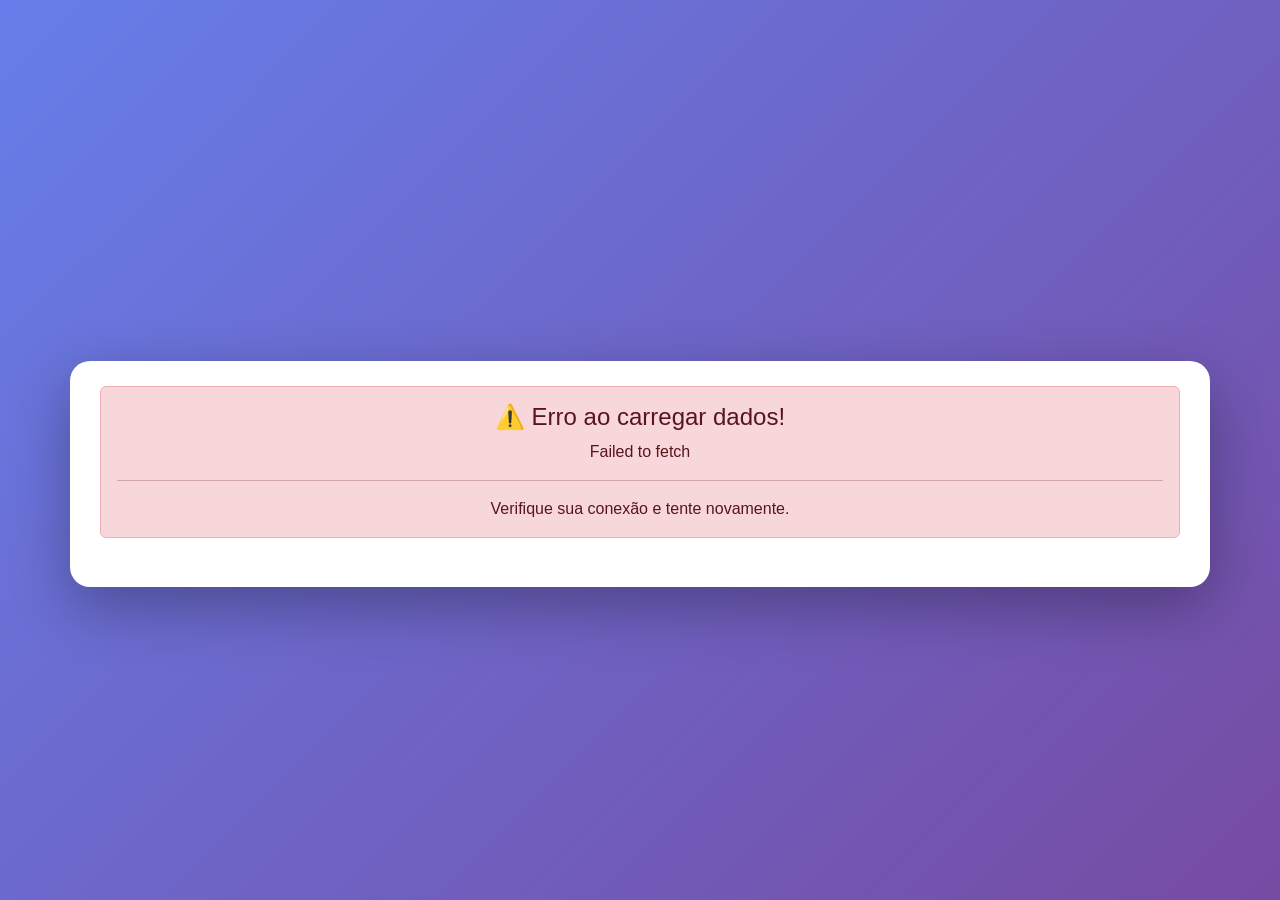
==== index.html @ e2eb5db5 "Completo" ====
<!DOCTYPE html>
<html lang="pt-BR">
<head>
    <meta charset="UTF-8">
    <meta name="viewport" content="width=device-width, initial-scale=1.0">
    <title>Higher or Lower - Countries</title>
    <!-- Bootstrap CSS -->
    <link href="https://cdn.jsdelivr.net/npm/bootstrap@5.3.0/dist/css/bootstrap.min.css" rel="stylesheet">
    <link rel="stylesheet" href="style/style.css">
</head>
<body>
    <div class="container mt-5">
        <!-- Loading Spinner -->
        <div id="loadingSpinner" class="text-center mb-4">
            <div class="spinner-border text-primary" role="status">
                <span class="visually-hidden">Carregando...</span>
            </div>
            <p class="text-muted mt-2">Carregando países...</p>
        </div>

        <!-- Game Content -->
        <div id="gameContent" style="display: none;">
            <h1 class="text-center mb-2">🌍 Higher or Lower</h1>
            <p class="subtitle text-center text-muted">Escolha qual país tem maior população</p>

            <div class="score-board d-flex justify-content-between align-items-center p-2 bg-light rounded">
                <span id="score" class="fs-6 fw-bold">Score: 0</span>
                <button class="btn btn-primary" onclick="resetGame()">Novo Jogo</button>
            </div>

            <div class="game-area d-flex justify-content-center align-items-stretch">
                <div class="country-card">
                    <div class="country-header">
                        <span class="flag" id="flag1"></span>
                        <h2 id="name1"></h2>
                    </div>
                    <p class="population" id="pop1"></p>
                    <button class="choice-btn btn btn-primary btn-sm w-100" onclick="chooseLeft()">← Esquerda</button>
                </div>

                <div class="vs fw-bold fs-5 text-primary d-flex align-items-center px-3">VS</div>

                <div class="country-card">
                    <div class="country-header">
                        <span class="flag" id="flag2"></span>
                        <h2 id="name2"></h2>
                    </div>
                    <p class="population" id="pop2"></p>
                    <button class="choice-btn btn btn-primary btn-sm w-100" onclick="chooseRight()">Direita →</button>
                </div>
            </div>

            <div id="message" class="message text-center"></div>
            <div class="text-center mt-3">
                <button id="nextBtn" class="btn btn-success btn-sm" onclick="nextRound()" style="display: none;">Próxima Rodada →</button>
            </div>
        </div>
    </div>

    <!-- Bootstrap JS -->
    <script src="https://cdn.jsdelivr.net/npm/bootstrap@5.3.0/dist/js/bootstrap.bundle.min.js"></script>

    <script src="js/script.js"></script>
</body>
</html>
---- style/style.css ----
/* ==================== RESET & BASE ==================== */
* {
    margin: 0;
    padding: 0;
    box-sizing: border-box;
}

body {
    font-family: 'Segoe UI', Tahoma, Geneva, Verdana, sans-serif;
    background: linear-gradient(135deg, #667eea 0%, #764ba2 100%);
    min-height: 100vh;
    padding: 15px;
    display: flex;
    align-items: center;
    justify-content: center;
}

/* ==================== CONTAINER ==================== */
.container {
    background: white;
    border-radius: 20px;
    padding: 25px 30px;
    box-shadow: 0 20px 60px rgba(0, 0, 0, 0.3);
}

.subtitle {
    font-size: 0.95em;
    margin-bottom: 20px;
}

/* ==================== SCORE BOARD ==================== */
.score-board {
    background-color: #f0f0f0;
    border-radius: 10px;
    margin-bottom: 20px !important;
}

/* ==================== GAME AREA ==================== */
.game-area {
    margin-bottom: 20px;
    flex-wrap: nowrap;
    gap: 15px !important;
}

.country-card {
    background: #f9f9f9;
    border-radius: 15px;
    padding: 15px;
    text-align: center;
    border: 3px solid #ddd;
    transition: transform 0.2s, border-color 0.2s;
    flex: 0 0 48%;
}

.country-card:hover {
    transform: translateY(-5px);
    border-color: #667eea;
}

.country-header {
    display: flex;
    flex-direction: column;
    align-items: center;
    justify-content: center;
    gap: 5px;
    margin-bottom: 8px;
}

.flag {
    margin-bottom: 5px;
    height: 70px;
    display: flex;
    align-items: center;
    justify-content: center;
}

.flag img {
    max-width: 100%;
    max-height: 100%;
    object-fit: contain;
}

h2 {
    color: #333;
    margin-bottom: 10px;
    font-size: 1.3em;
}

.population {
    color: #666;
    font-size: 0.85em;
    margin-bottom: 10px;
    padding: 6px;
    background: #e8e8e8;
    border-radius: 8px;
    display: none;
}

.vs {
    font-weight: bold;
    color: #667eea;
}

/* ==================== BUTTONS ==================== */
.choice-btn {
    padding: 12px 25px;
    font-size: 1em;
    transition: transform 0.2s;
}

.choice-btn:hover {
    transform: scale(1.05);
}

.choice-btn:active {
    transform: scale(0.98);
}

#nextBtn {
    margin: 15px auto 0 !important;
    transition: transform 0.2s;
}

#nextBtn:hover {
    transform: scale(1.05);
}

#nextBtn:active {
    transform: scale(0.98);
}

/* ==================== MESSAGE ==================== */
.message {
    text-align: center;
    font-size: 1em;
    font-weight: bold;
    padding: 12px;
    min-height: 30px;
    border-radius: 10px;
    margin-bottom: 15px !important;
}

.message.correct {
    color: #27ae60;
    background: #d4edda;
}

.message.incorrect {
    color: #c0392b;
    background: #f8d7da;
}

/* ==================== RESPONSIVE ==================== */
/* Bootstrap já cuida da responsividade com as classes col-md-5 */
.vs {
    font-weight: bold;
    color: #667eea;
}

@media (max-width: 768px) {
    .container {
        padding: 20px 20px;
    }

    .country-card {
        flex: 0 0 40%;
    }

    .choice-btn {
        padding: 8px 15px;
        font-size: 0.9em;
    }
}
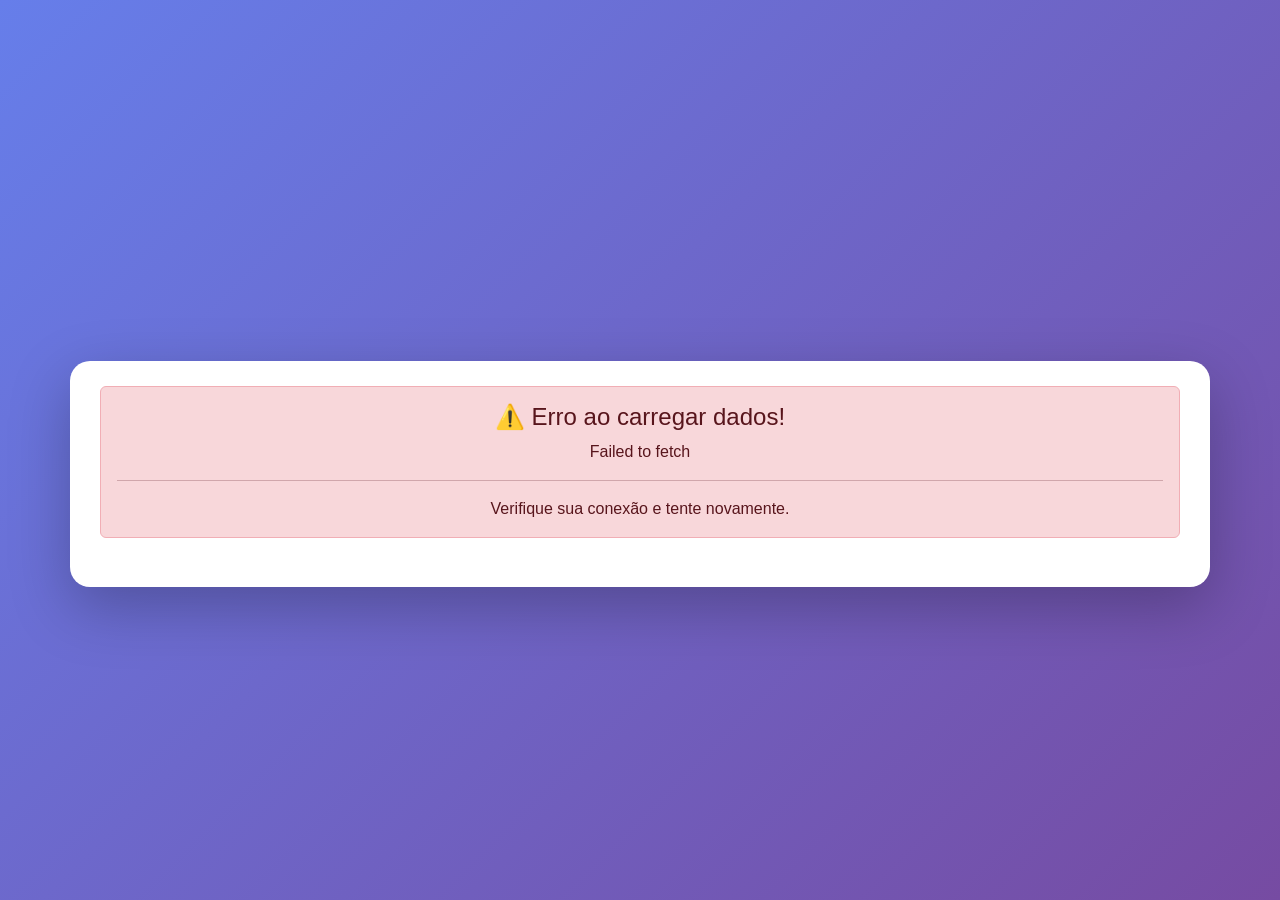
==== commit e0836562: "Aba de detalhes Adicionei o detalhes.html e mais dois aquivos JS." ====
--- a/index.html
+++ b/index.html
@@ -1,65 +1,120 @@
-<!DOCTYPE html>
+<!doctype html>
 <html lang="pt-BR">
-<head>
-    <meta charset="UTF-8">
-    <meta name="viewport" content="width=device-width, initial-scale=1.0">
+  <head>
+    <meta charset="UTF-8" />
+    <meta name="viewport" content="width=device-width, initial-scale=1.0" />
     <title>Higher or Lower - Countries</title>
     <!-- Bootstrap CSS -->
-    <link href="https://cdn.jsdelivr.net/npm/bootstrap@5.3.0/dist/css/bootstrap.min.css" rel="stylesheet">
-    <link rel="stylesheet" href="style/style.css">
-</head>
-<body>
+    <link
+      href="https://cdn.jsdelivr.net/npm/bootstrap@5.3.0/dist/css/bootstrap.min.css"
+      rel="stylesheet"
+    />
+    <link rel="stylesheet" href="style/style.css" />
+  </head>
+  <body>
     <div class="container mt-5">
-        <!-- Loading Spinner -->
-        <div id="loadingSpinner" class="text-center mb-4">
-            <div class="spinner-border text-primary" role="status">
-                <span class="visually-hidden">Carregando...</span>
-            </div>
-            <p class="text-muted mt-2">Carregando países...</p>
+      <!-- Loading Spinner -->
+      <div id="loadingSpinner" class="text-center mb-4">
+        <div class="spinner-border text-primary" role="status">
+          <span class="visually-hidden">Carregando...</span>
+        </div>
+        <p class="text-muted mt-2">Carregando países...</p>
+      </div>
+
+      <!-- Game Content -->
+      <div id="gameContent" style="display: none">
+        <h1 class="text-center mb-2">🌍 Higher or Lower</h1>
+        <p class="subtitle text-center text-muted">
+          Escolha qual país tem maior população
+        </p>
+
+        <div
+          class="score-board d-flex justify-content-between align-items-center p-2 bg-light rounded"
+        >
+          <span id="score" class="fs-6 fw-bold">Score: 0</span>
+          <button class="btn btn-primary" onclick="resetGame()">
+            Novo Jogo
+          </button>
         </div>
 
-        <!-- Game Content -->
-        <div id="gameContent" style="display: none;">
-            <h1 class="text-center mb-2">🌍 Higher or Lower</h1>
-            <p class="subtitle text-center text-muted">Escolha qual país tem maior população</p>
+        <div
+          class="game-area d-flex justify-content-center align-items-stretch"
+        >
+          <div class="country-card">
+            <a
+              id="detailBtnLeft"
+              class="btn btn-outline-secondary btn-sm details-button"
+              href="#"
+              >Detalhes</a
+            >
+            <div class="country-header">
+              <span class="flag" id="flag1"></span>
+              <h2 id="name1"></h2>
+            </div>
+            <p class="population" id="pop1"></p>
+            <button
+              class="choice-btn btn btn-primary btn-sm w-100"
+              onclick="chooseLeft()"
+            >
+              ← Esquerda
+            </button>
+          </div>
 
-            <div class="score-board d-flex justify-content-between align-items-center p-2 bg-light rounded">
-                <span id="score" class="fs-6 fw-bold">Score: 0</span>
-                <button class="btn btn-primary" onclick="resetGame()">Novo Jogo</button>
+          <div
+            class="vs fw-bold fs-5 text-primary d-flex align-items-center px-3"
+          >
+            VS
+          </div>
+
+          <div class="country-card">
+            <a
+              id="detailBtnRight"
+              class="btn btn-outline-secondary btn-sm details-button"
+              href="#"
+              >Detalhes</a
+            >
+            <div class="country-header">
+              <span class="flag" id="flag2"></span>
+              <h2 id="name2"></h2>
             </div>
+            <p class="population" id="pop2"></p>
+            <button
+              class="choice-btn btn btn-primary btn-sm w-100"
+              onclick="chooseRight()"
+            >
+              Direita →
+            </button>
+          </div>
+        </div>
 
-            <div class="game-area d-flex justify-content-center align-items-stretch">
-                <div class="country-card">
-                    <div class="country-header">
-                        <span class="flag" id="flag1"></span>
-                        <h2 id="name1"></h2>
-                    </div>
-                    <p class="population" id="pop1"></p>
-                    <button class="choice-btn btn btn-primary btn-sm w-100" onclick="chooseLeft()">← Esquerda</button>
-                </div>
+        <div id="message" class="message text-center"></div>
+        <div class="text-center mt-3">
+          <button
+            id="nextBtn"
+            class="btn btn-success btn-sm"
+            onclick="nextRound()"
+            style="display: none"
+          >
+            Próxima Rodada →
+          </button>
+        </div>
 
-                <div class="vs fw-bold fs-5 text-primary d-flex align-items-center px-3">VS</div>
-
-                <div class="country-card">
-                    <div class="country-header">
-                        <span class="flag" id="flag2"></span>
-                        <h2 id="name2"></h2>
-                    </div>
-                    <p class="population" id="pop2"></p>
-                    <button class="choice-btn btn btn-primary btn-sm w-100" onclick="chooseRight()">Direita →</button>
-                </div>
-            </div>
-
-            <div id="message" class="message text-center"></div>
-            <div class="text-center mt-3">
-                <button id="nextBtn" class="btn btn-success btn-sm" onclick="nextRound()" style="display: none;">Próxima Rodada →</button>
-            </div>
+        <div class="mt-4">
+          <div class="d-flex justify-content-between align-items-center mb-2">
+            <h2 class="h5 mb-0">Lista de países</h2>
+            <span class="text-muted" id="totalCountries">0 países</span>
+          </div>
+          <p class="text-muted">
+            Clique em um país para ver detalhes específicos.
+          </p>
+          <div id="countryList" class="country-list list-group"></div>
         </div>
+      </div>
     </div>
 
     <!-- Bootstrap JS -->
     <script src="https://cdn.jsdelivr.net/npm/bootstrap@5.3.0/dist/js/bootstrap.bundle.min.js"></script>
 
-    <script src="js/script.js"></script>
-</body>
+    <script type="module" src="js/script.js"></script>
+  </body>
 </html>
--- a/style/style.css
+++ b/style/style.css
@@ -1,173 +1,266 @@
 /* ==================== RESET & BASE ==================== */
 * {
-    margin: 0;
-    padding: 0;
-    box-sizing: border-box;
+  margin: 0;
+  padding: 0;
+  box-sizing: border-box;
 }
 
 body {
-    font-family: 'Segoe UI', Tahoma, Geneva, Verdana, sans-serif;
-    background: linear-gradient(135deg, #667eea 0%, #764ba2 100%);
-    min-height: 100vh;
-    padding: 15px;
-    display: flex;
-    align-items: center;
-    justify-content: center;
+  font-family: "Segoe UI", Tahoma, Geneva, Verdana, sans-serif;
+  background: linear-gradient(135deg, #667eea 0%, #764ba2 100%);
+  min-height: 100vh;
+  padding: 15px;
+  display: flex;
+  align-items: center;
+  justify-content: center;
 }
 
 /* ==================== CONTAINER ==================== */
 .container {
-    background: white;
-    border-radius: 20px;
-    padding: 25px 30px;
-    box-shadow: 0 20px 60px rgba(0, 0, 0, 0.3);
+  background: white;
+  border-radius: 20px;
+  padding: 25px 30px;
+  box-shadow: 0 20px 60px rgba(0, 0, 0, 0.25);
 }
 
 .subtitle {
-    font-size: 0.95em;
-    margin-bottom: 20px;
+  font-size: 0.95em;
+  margin-bottom: 20px;
+  color: #666;
 }
 
 /* ==================== SCORE BOARD ==================== */
 .score-board {
-    background-color: #f0f0f0;
-    border-radius: 10px;
-    margin-bottom: 20px !important;
+  background-color: #f0f0f0;
+  border-radius: 10px;
+  margin-bottom: 20px !important;
 }
 
 /* ==================== GAME AREA ==================== */
 .game-area {
-    margin-bottom: 20px;
-    flex-wrap: nowrap;
-    gap: 15px !important;
-}
-
-.country-card {
-    background: #f9f9f9;
-    border-radius: 15px;
-    padding: 15px;
-    text-align: center;
-    border: 3px solid #ddd;
-    transition: transform 0.2s, border-color 0.2s;
-    flex: 0 0 48%;
+  margin-bottom: 20px;
+  flex-wrap: nowrap;
+  gap: 15px !important;
+}
+
+..country-card {
+  position: relative;
+  background: #f9f9f9;
+  border-radius: 15px;
+  padding: 18px;
+  text-align: center;
+  border: 3px solid #ddd;
+  transition:
+    transform 0.2s,
+    border-color 0.2s,
+    box-shadow 0.2s;
+  flex: 0 0 48%;
 }
 
 .country-card:hover {
-    transform: translateY(-5px);
-    border-color: #667eea;
+  transform: translateY(-5px);
+  border-color: #667eea;
+  box-shadow: 0 12px 24px rgba(102, 126, 234, 0.16);
+}
+
+.details-button {
+  position: absolute;
+  top: 14px;
+  right: 14px;
+  padding: 0.35rem 0.8rem;
+  font-size: 0.82rem;
+  background-color: #0d6efd;
+  color: #ffffff !important;
+  border-color: #0d6efd;
+  box-shadow: 0 4px 14px rgba(13, 110, 253, 0.25);
+}
+
+.details-button:hover {
+  background-color: #0b5ed7;
+  border-color: #0a58ca;
+  color: #ffffff !important;
 }
 
 .country-header {
-    display: flex;
-    flex-direction: column;
-    align-items: center;
-    justify-content: center;
-    gap: 5px;
-    margin-bottom: 8px;
+  display: flex;
+  flex-direction: column;
+  align-items: center;
+  justify-content: center;
+  gap: 8px;
+  margin-bottom: 10px;
 }
 
 .flag {
-    margin-bottom: 5px;
-    height: 70px;
-    display: flex;
-    align-items: center;
-    justify-content: center;
+  margin-bottom: 5px;
+  height: 70px;
+  display: flex;
+  align-items: center;
+  justify-content: center;
 }
 
 .flag img {
-    max-width: 100%;
-    max-height: 100%;
-    object-fit: contain;
+  max-width: 100%;
+  max-height: 100%;
+  object-fit: contain;
+  border-radius: 12px;
 }
 
 h2 {
-    color: #333;
-    margin-bottom: 10px;
-    font-size: 1.3em;
+  color: #333;
+  font-size: 1.3em;
 }
 
 .population {
-    color: #666;
-    font-size: 0.85em;
-    margin-bottom: 10px;
-    padding: 6px;
-    background: #e8e8e8;
-    border-radius: 8px;
-    display: none;
+  color: #666;
+  font-size: 0.95em;
+  margin-bottom: 10px;
+  padding: 10px;
+  background: #e8e8e8;
+  border-radius: 8px;
+  display: none;
 }
 
 .vs {
-    font-weight: bold;
-    color: #667eea;
+  font-weight: bold;
+  color: #1e3aa5;
+}
+
+.country-list {
+  max-height: 360px;
+  overflow-y: auto;
+  margin-top: 20px;
+  border-radius: 12px;
+  border: 1px solid #ddd;
+  background: #ffffff;
+}
+
+.country-list a {
+  display: flex;
+  justify-content: space-between;
+  align-items: center;
+  padding: 12px 16px;
+  color: #333;
+  text-decoration: none;
+  border-bottom: 1px solid #eee;
+}
+
+.country-list a:hover {
+  background: #f1f4ff;
+}
+
+.country-list a:last-child {
+  border-bottom: none;
+}
+
+.details-card {
+  background: #f9f9f9;
+  border-radius: 18px;
+  padding: 25px;
+  border: 3px solid #ddd;
+  box-shadow: 0 10px 35px rgba(0, 0, 0, 0.12);
+}
+
+.details-grid {
+  display: grid;
+  gap: 15px;
+  margin-top: 20px;
+}
+
+.info-row {
+  display: flex;
+  justify-content: space-between;
+  align-items: center;
+  gap: 10px;
+  padding: 12px 14px;
+  background: #ffffff;
+  border-radius: 12px;
+  border: 1px solid #e4e4e4;
+}
+
+.label {
+  font-weight: 700;
+  color: #333;
+}
+
+.value {
+  color: #555;
+  text-align: right;
 }
 
 /* ==================== BUTTONS ==================== */
 .choice-btn {
-    padding: 12px 25px;
-    font-size: 1em;
-    transition: transform 0.2s;
+  padding: 12px 25px;
+  font-size: 1em;
+  transition: transform 0.2s;
 }
 
 .choice-btn:hover {
-    transform: scale(1.05);
+  transform: scale(1.05);
 }
 
 .choice-btn:active {
-    transform: scale(0.98);
+  transform: scale(0.98);
 }
 
 #nextBtn {
-    margin: 15px auto 0 !important;
-    transition: transform 0.2s;
+  margin: 15px auto 0 !important;
+  transition: transform 0.2s;
 }
 
 #nextBtn:hover {
-    transform: scale(1.05);
+  transform: scale(1.05);
 }
 
 #nextBtn:active {
-    transform: scale(0.98);
+  transform: scale(0.98);
 }
 
 /* ==================== MESSAGE ==================== */
 .message {
-    text-align: center;
-    font-size: 1em;
-    font-weight: bold;
-    padding: 12px;
-    min-height: 30px;
-    border-radius: 10px;
-    margin-bottom: 15px !important;
+  text-align: center;
+  font-size: 1em;
+  font-weight: bold;
+  padding: 12px;
+  min-height: 30px;
+  border-radius: 10px;
+  margin-bottom: 15px !important;
 }
 
 .message.correct {
-    color: #27ae60;
-    background: #d4edda;
+  color: #1f7a2e;
+  background: #d4edda;
 }
 
 .message.incorrect {
-    color: #c0392b;
-    background: #f8d7da;
+  color: #a61d24;
+  background: #f8d7da;
+}
+
+.error-box {
+  margin-top: 15px;
+  padding: 15px;
+  border-radius: 12px;
+  color: #842029;
+  background: #f8d7da;
+  border: 1px solid #f5c2c7;
 }
 
 /* ==================== RESPONSIVE ==================== */
-/* Bootstrap já cuida da responsividade com as classes col-md-5 */
-.vs {
-    font-weight: bold;
-    color: #667eea;
-}
-
 @media (max-width: 768px) {
-    .container {
-        padding: 20px 20px;
-    }
-
-    .country-card {
-        flex: 0 0 40%;
-    }
-
-    .choice-btn {
-        padding: 8px 15px;
-        font-size: 0.9em;
-    }
-}
+  .container {
+    padding: 20px;
+  }
+
+  .game-area {
+    flex-wrap: wrap;
+  }
+
+  .country-card {
+    flex: 1 1 100%;
+  }
+
+  .choice-btn {
+    padding: 10px 18px;
+    font-size: 0.95em;
+  }
+}
